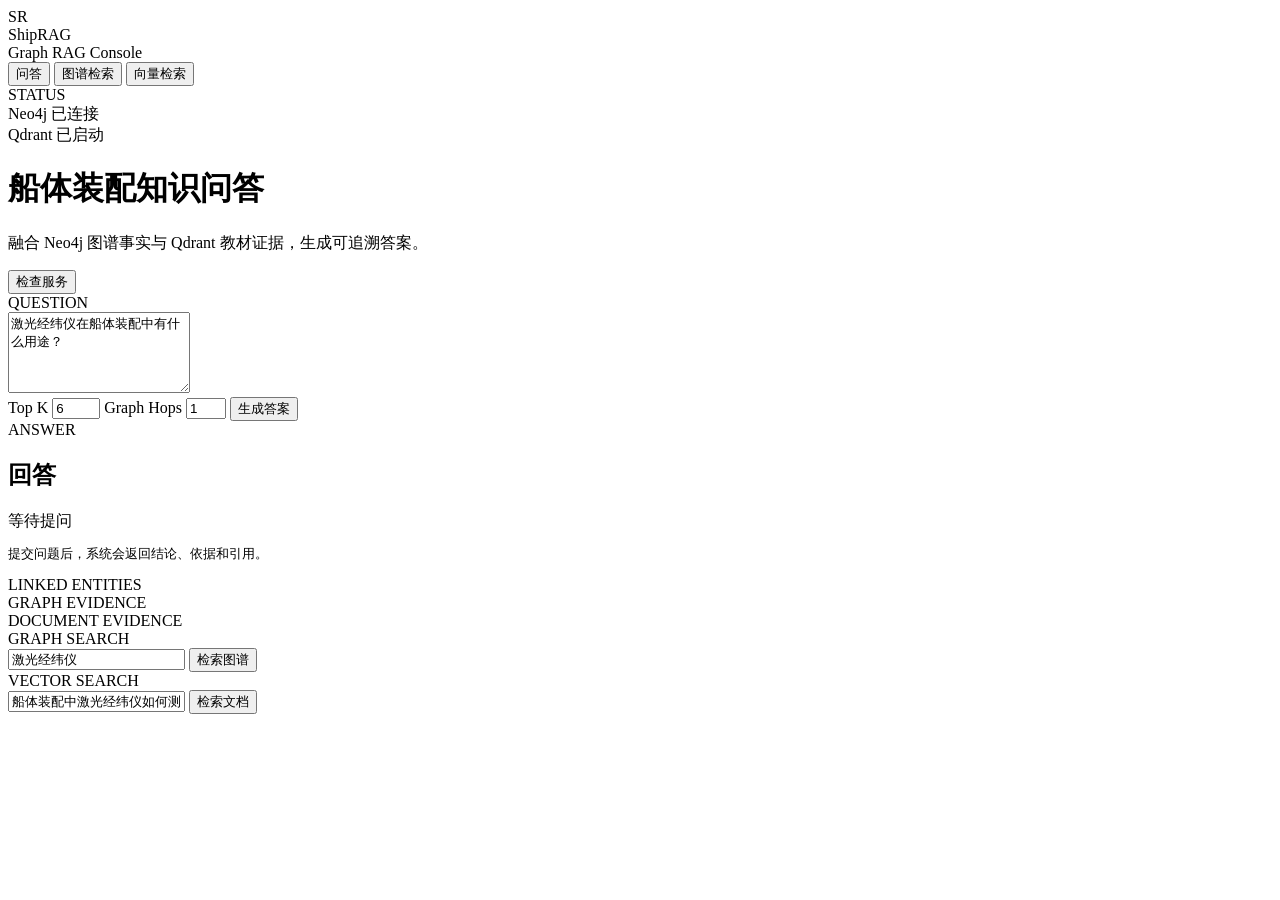
==== graph_rag/web/index.html @ faf17aa1 "Complete runnable Graph RAG workflow and UI" ====
<!doctype html>
<html lang="zh-CN">
  <head>
    <meta charset="UTF-8" />
    <meta name="viewport" content="width=device-width, initial-scale=1.0" />
    <title>ShipRAG 问答工作台</title>
    <link rel="stylesheet" href="/static/styles.css" />
  </head>
  <body>
    <aside class="sidebar">
      <div class="brand">
        <div class="brand-mark">SR</div>
        <div>
          <div class="brand-title">ShipRAG</div>
          <div class="brand-subtitle">Graph RAG Console</div>
        </div>
      </div>
      <nav class="nav">
        <button class="nav-item active" data-panel="ask">问答</button>
        <button class="nav-item" data-panel="graph">图谱检索</button>
        <button class="nav-item" data-panel="vector">向量检索</button>
      </nav>
      <div class="sidebar-foot">
        <div class="section-label">STATUS</div>
        <div class="status-line"><span class="status-dot"></span> Neo4j 已连接</div>
        <div class="status-line"><span class="status-dot"></span> Qdrant 已启动</div>
      </div>
    </aside>

    <main class="app">
      <header class="topbar">
        <div>
          <h1>船体装配知识问答</h1>
          <p>融合 Neo4j 图谱事实与 Qdrant 教材证据，生成可追溯答案。</p>
        </div>
        <button id="healthBtn" class="secondary-btn">检查服务</button>
      </header>

      <section id="panel-ask" class="panel active-panel">
        <div class="workspace">
          <section class="query-area">
            <div class="section-label">QUESTION</div>
            <textarea id="questionInput" rows="5">激光经纬仪在船体装配中有什么用途？</textarea>
            <div class="controls">
              <label>Top K <input id="topKInput" type="number" min="1" max="20" value="6" /></label>
              <label>Graph Hops <input id="hopsInput" type="number" min="1" max="2" value="1" /></label>
              <button id="askBtn" class="primary-btn">生成答案</button>
            </div>
          </section>

          <section class="answer-area">
            <div class="section-header">
              <div>
                <div class="section-label">ANSWER</div>
                <h2>回答</h2>
              </div>
              <span id="answerStatus" class="badge info">等待提问</span>
            </div>
            <pre id="answerBox" class="answer-box">提交问题后，系统会返回结论、依据和引用。</pre>
          </section>
        </div>

        <div class="evidence-grid">
          <section class="evidence-panel">
            <div class="section-label">LINKED ENTITIES</div>
            <div id="entitiesBox" class="list-box"></div>
          </section>
          <section class="evidence-panel">
            <div class="section-label">GRAPH EVIDENCE</div>
            <div id="graphBox" class="list-box"></div>
          </section>
          <section class="evidence-panel">
            <div class="section-label">DOCUMENT EVIDENCE</div>
            <div id="docsBox" class="list-box"></div>
          </section>
        </div>
      </section>

      <section id="panel-graph" class="panel">
        <section class="query-area compact">
          <div class="section-label">GRAPH SEARCH</div>
          <input id="graphEntityInput" value="激光经纬仪" />
          <button id="graphBtn" class="primary-btn">检索图谱</button>
        </section>
        <div id="graphSearchBox" class="result-table"></div>
      </section>

      <section id="panel-vector" class="panel">
        <section class="query-area compact">
          <div class="section-label">VECTOR SEARCH</div>
          <input id="vectorQueryInput" value="船体装配中激光经纬仪如何测量垂直度？" />
          <button id="vectorBtn" class="primary-btn">检索文档</button>
        </section>
        <div id="vectorSearchBox" class="result-table"></div>
      </section>
    </main>

    <script src="/static/app.js"></script>
  </body>
</html>
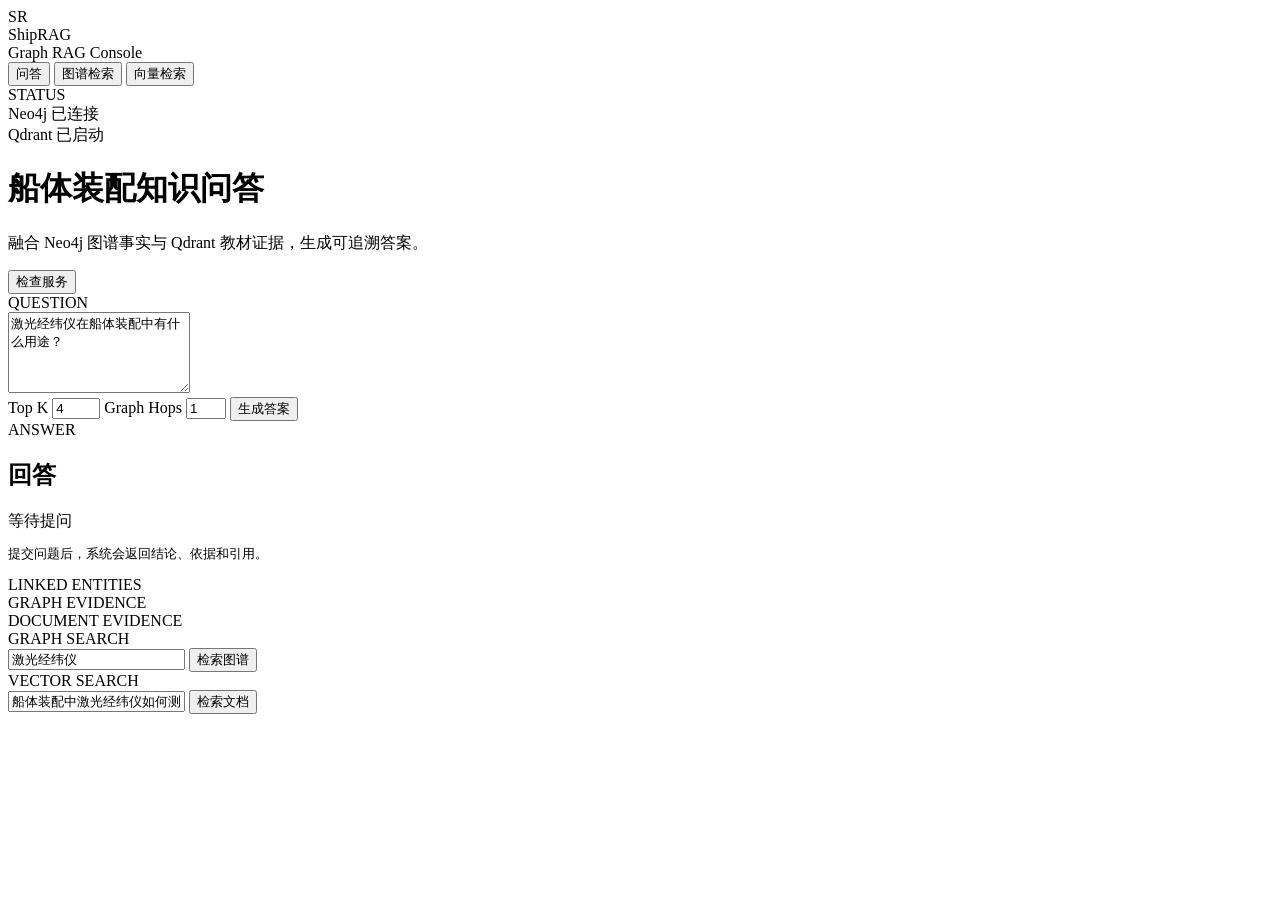
==== commit 4b962483: "Improve basic question handling and RAG latency" ====
--- a/graph_rag/web/index.html
+++ b/graph_rag/web/index.html
@@ -42,7 +42,7 @@
             <div class="section-label">QUESTION</div>
             <textarea id="questionInput" rows="5">激光经纬仪在船体装配中有什么用途？</textarea>
             <div class="controls">
-              <label>Top K <input id="topKInput" type="number" min="1" max="20" value="6" /></label>
+              <label>Top K <input id="topKInput" type="number" min="1" max="20" value="4" /></label>
               <label>Graph Hops <input id="hopsInput" type="number" min="1" max="2" value="1" /></label>
               <button id="askBtn" class="primary-btn">生成答案</button>
             </div>
@@ -98,4 +98,3 @@
     <script src="/static/app.js"></script>
   </body>
 </html>
-
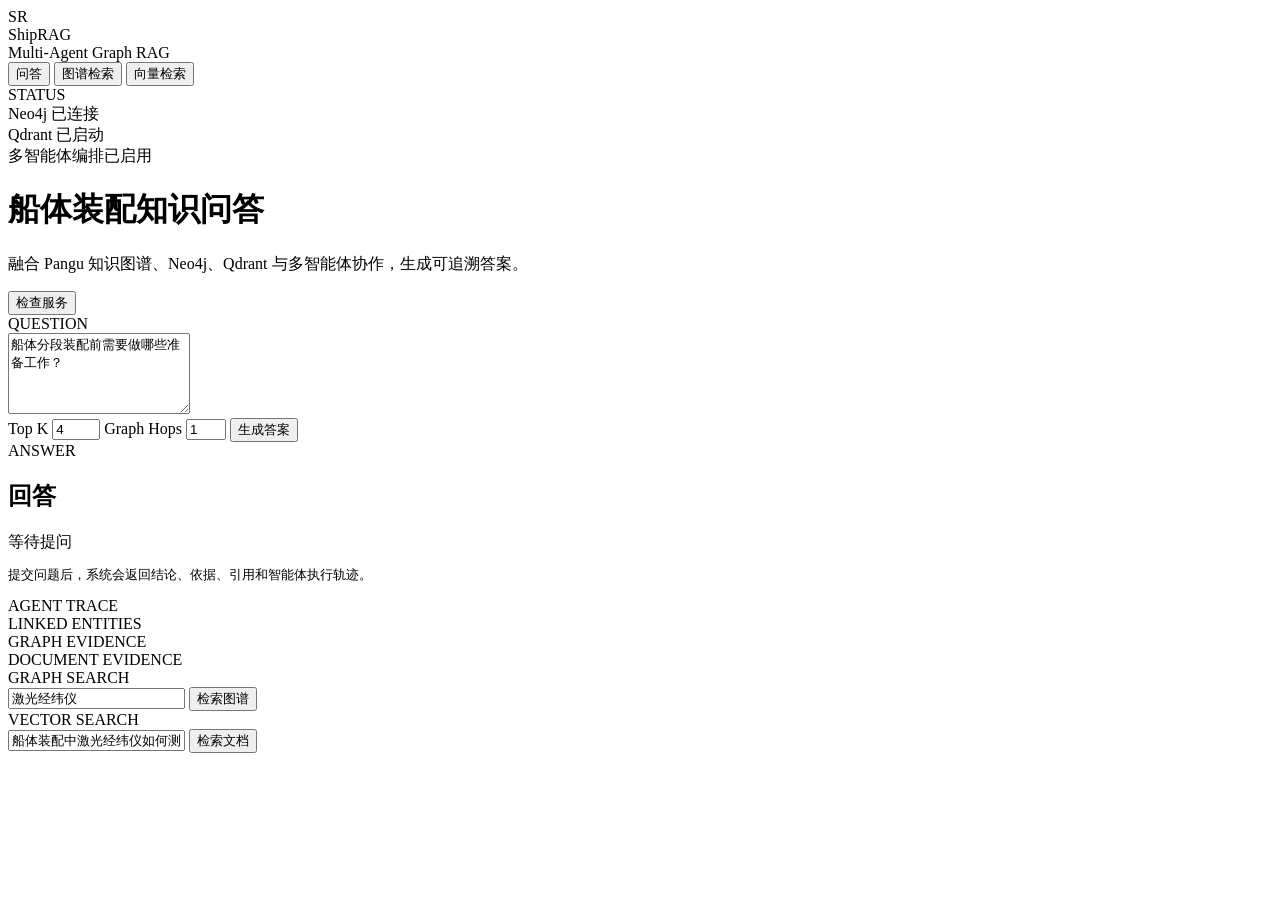
==== commit 9ca0402e: "Add multi-agent RAG orchestration" ====
--- a/graph_rag/web/index.html
+++ b/graph_rag/web/index.html
@@ -3,7 +3,7 @@
   <head>
     <meta charset="UTF-8" />
     <meta name="viewport" content="width=device-width, initial-scale=1.0" />
-    <title>ShipRAG 问答工作台</title>
+    <title>ShipRAG 多智能体问答工作台</title>
     <link rel="stylesheet" href="/static/styles.css" />
   </head>
   <body>
@@ -12,7 +12,7 @@
         <div class="brand-mark">SR</div>
         <div>
           <div class="brand-title">ShipRAG</div>
-          <div class="brand-subtitle">Graph RAG Console</div>
+          <div class="brand-subtitle">Multi-Agent Graph RAG</div>
         </div>
       </div>
       <nav class="nav">
@@ -24,6 +24,7 @@
         <div class="section-label">STATUS</div>
         <div class="status-line"><span class="status-dot"></span> Neo4j 已连接</div>
         <div class="status-line"><span class="status-dot"></span> Qdrant 已启动</div>
+        <div class="status-line"><span class="status-dot"></span> 多智能体编排已启用</div>
       </div>
     </aside>
 
@@ -31,7 +32,7 @@
       <header class="topbar">
         <div>
           <h1>船体装配知识问答</h1>
-          <p>融合 Neo4j 图谱事实与 Qdrant 教材证据，生成可追溯答案。</p>
+          <p>融合 Pangu 知识图谱、Neo4j、Qdrant 与多智能体协作，生成可追溯答案。</p>
         </div>
         <button id="healthBtn" class="secondary-btn">检查服务</button>
       </header>
@@ -40,7 +41,7 @@
         <div class="workspace">
           <section class="query-area">
             <div class="section-label">QUESTION</div>
-            <textarea id="questionInput" rows="5">激光经纬仪在船体装配中有什么用途？</textarea>
+            <textarea id="questionInput" rows="5">船体分段装配前需要做哪些准备工作？</textarea>
             <div class="controls">
               <label>Top K <input id="topKInput" type="number" min="1" max="20" value="4" /></label>
               <label>Graph Hops <input id="hopsInput" type="number" min="1" max="2" value="1" /></label>
@@ -56,8 +57,13 @@
               </div>
               <span id="answerStatus" class="badge info">等待提问</span>
             </div>
-            <pre id="answerBox" class="answer-box">提交问题后，系统会返回结论、依据和引用。</pre>
+            <pre id="answerBox" class="answer-box">提交问题后，系统会返回结论、依据、引用和智能体执行轨迹。</pre>
           </section>
+        </div>
+
+        <div class="trace-panel">
+          <div class="section-label">AGENT TRACE</div>
+          <div id="agentTraceBox" class="trace-list"></div>
         </div>
 
         <div class="evidence-grid">
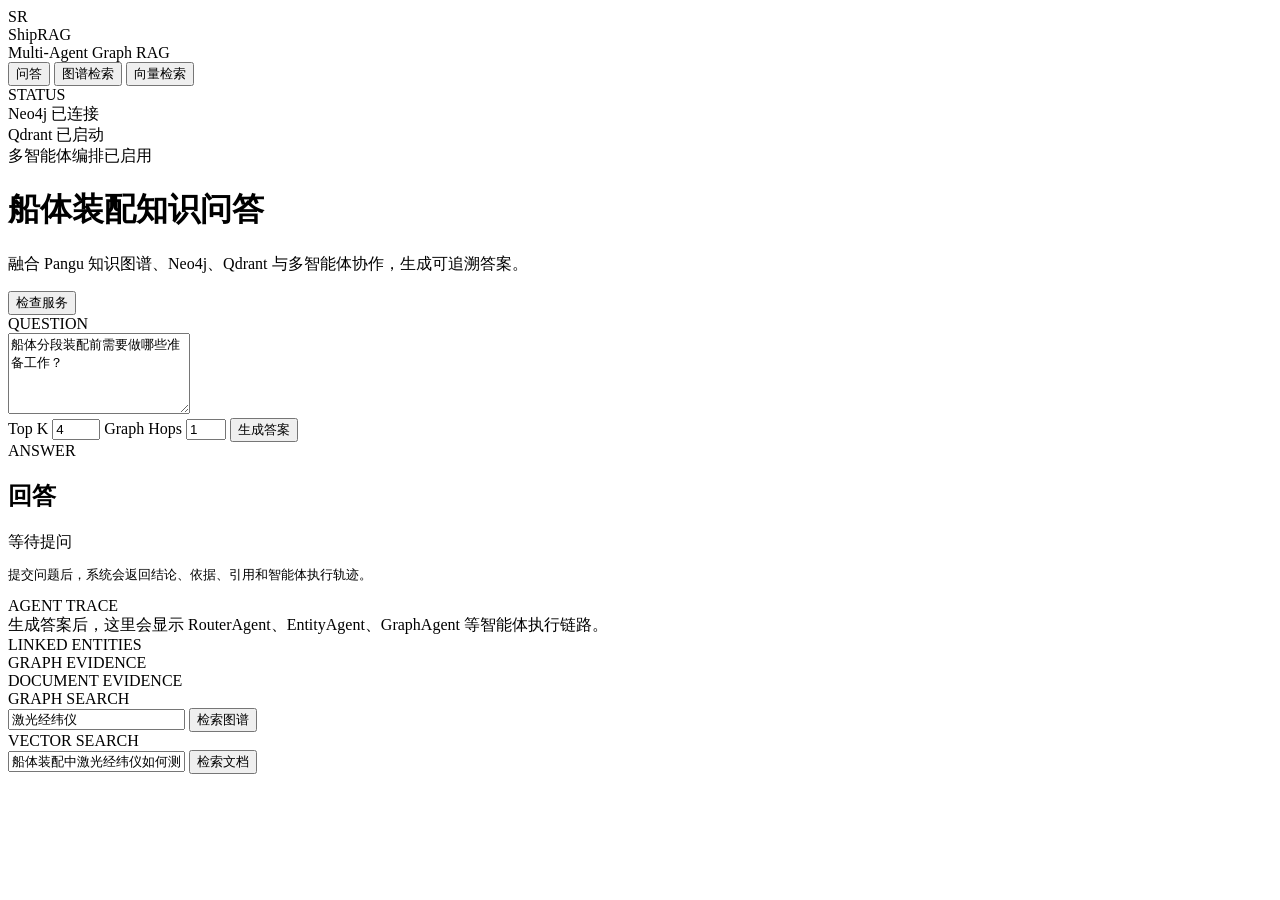
==== commit c5c52a26: "Improve agent trace visibility" ====
--- a/graph_rag/web/index.html
+++ b/graph_rag/web/index.html
@@ -4,7 +4,7 @@
     <meta charset="UTF-8" />
     <meta name="viewport" content="width=device-width, initial-scale=1.0" />
     <title>ShipRAG 多智能体问答工作台</title>
-    <link rel="stylesheet" href="/static/styles.css" />
+    <link rel="stylesheet" href="/static/styles.css?v=multi-agent-trace-2" />
   </head>
   <body>
     <aside class="sidebar">
@@ -63,7 +63,9 @@
 
         <div class="trace-panel">
           <div class="section-label">AGENT TRACE</div>
-          <div id="agentTraceBox" class="trace-list"></div>
+          <div id="agentTraceBox" class="trace-list">
+            <div class="trace-empty">生成答案后，这里会显示 RouterAgent、EntityAgent、GraphAgent 等智能体执行链路。</div>
+          </div>
         </div>
 
         <div class="evidence-grid">
@@ -101,6 +103,6 @@
       </section>
     </main>
 
-    <script src="/static/app.js"></script>
+    <script src="/static/app.js?v=multi-agent-trace-2"></script>
   </body>
 </html>
